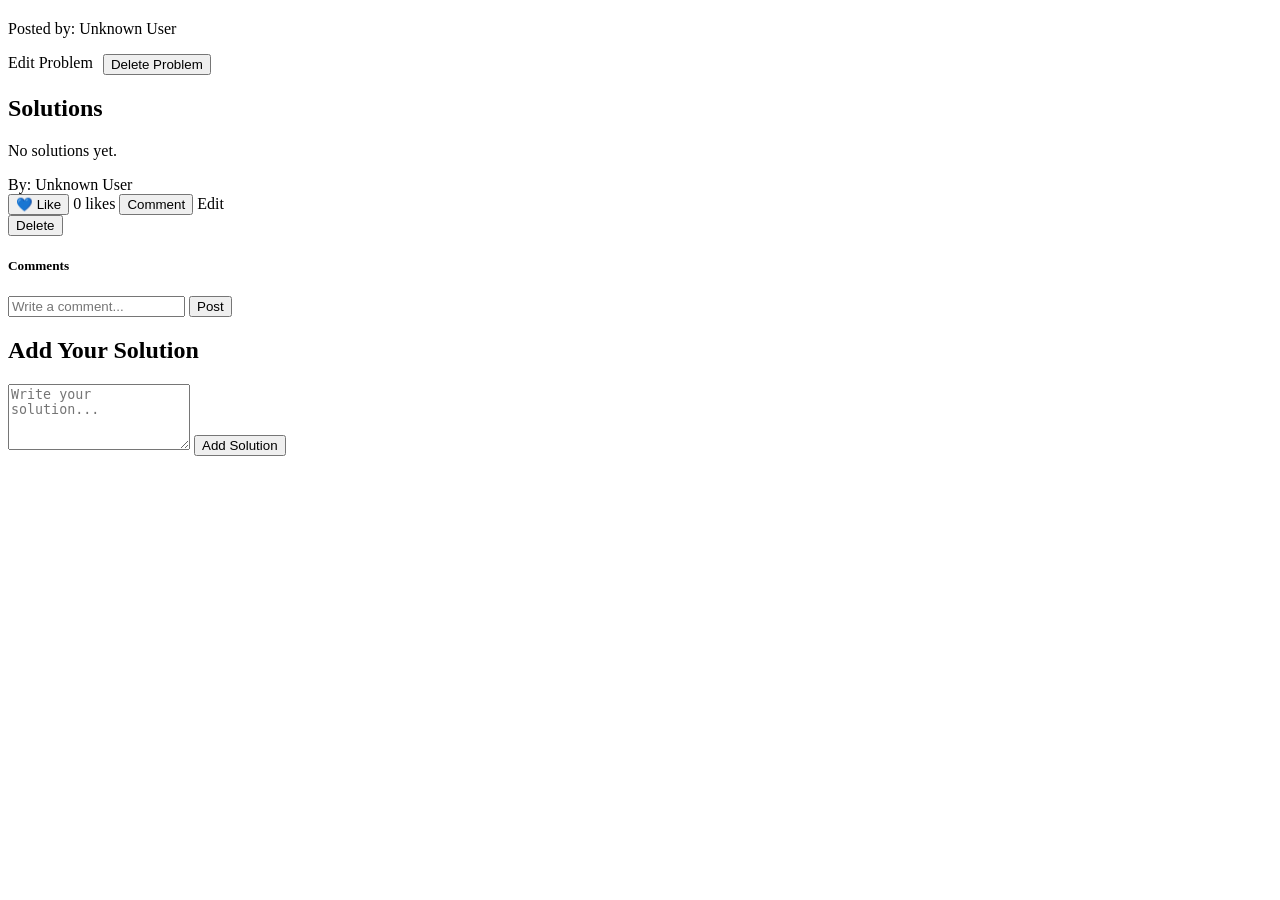
==== src/main/resources/templates/problem-details.html @ 5e443dd5 "Initial commit - ConnectHub" ====
<!DOCTYPE html>
<html xmlns:th="http://www.thymeleaf.org">
<head>
    <title>Problem Details - ConnectHub</title>
    <link rel="stylesheet" th:href="@{/css/style.css}">
</head>
<body>

<div th:replace="~{fragments/navbar :: navbar}"></div>

<div th:if="${successMessage}" class="toast-msg">
    <span th:text="${successMessage}"></span>
</div>

<div class="page-wrapper">
    <div class="main-container">

        <section class="problem-card card" th:id="'problem-' + ${problemData.id}">
            <div class="problem-header">
                <h2 th:text="${problemData.title}"></h2>
                <p class="problem-description" th:text="${problemData.description}"></p>

                <p class="meta">
                    Posted by:
                    <span th:if="${problemData.user != null}">
                        <a th:href="@{'/profile/' + ${problemData.user.username}}" th:text="${problemData.user.username}"></a>
                    </span>
                    <span th:if="${problemData.user == null}">Unknown User</span>
                </p>

                <p class="meta" th:text="${problemData.createdAt}"></p>

                <div th:if="${problemData.user != null and currentUsername == problemData.user.username}"
                     style="margin-top:16px; display:flex; gap:10px; flex-wrap:wrap;">
                    <a th:href="@{'/problem/' + ${problemData.id} + '/edit'}" class="primary-link-btn">
                        Edit Problem
                    </a>

                    <form th:action="@{'/problem/' + ${problemData.id} + '/delete'}" method="post">
                        <button type="submit"
                                class="secondary-btn"
                                onclick="return confirm('Delete this problem permanently?')">
                            Delete Problem
                        </button>
                    </form>
                </div>
            </div>
        </section>

        <section class="card">
            <div class="section-header">
                <h2>Solutions</h2>
            </div>

            <div th:if="${solutions == null or #lists.isEmpty(solutions)}" class="empty-state">
                <p>No solutions yet.</p>
            </div>

            <div class="solution-card"
                 th:each="solution : ${solutions}"
                 th:id="'solution-' + ${solution.id}">

                <div class="solution-content">
                    <p th:text="${solution.content}"></p>
                </div>

                <div class="solution-meta">
                    By:
                    <span th:if="${solution.user != null}">
                        <a th:href="@{'/profile/' + ${solution.user.username}}" th:text="${solution.user.username}"></a>
                    </span>
                    <span th:if="${solution.user == null}">Unknown User</span>
                </div>

                <div class="solution-actions">
                    <button type="button"
                            class="like-btn ajax-like-btn"
                            th:attr="data-solution-id=${solution.id}">
                        💙 Like
                    </button>

                    <span class="like-count"
                          th:id="'like-count-' + ${solution.id}">
    0 likes
</span>

                    <button type="button"
                            class="secondary-btn toggle-comments-btn"
                            th:attr="data-target='comments-box-' + ${solution.id}">
                        Comment
                    </button>

                    <a th:if="${solution.user != null and currentUsername == solution.user.username}"
                       th:href="@{'/solution/' + ${solution.id} + '/edit'}"
                       class="primary-link-btn">
                        Edit
                    </a>

                    <form th:if="${solution.user != null and currentUsername == solution.user.username}"
                          th:action="@{'/solution/' + ${solution.id} + '/delete'}"
                          method="post">
                        <button type="submit"
                                class="secondary-btn"
                                onclick="return confirm('Delete this solution permanently?')">
                            Delete
                        </button>
                    </form>
                </div>

                <div class="comments-section hidden-comments"
                     th:id="'comments-box-' + ${solution.id}">
                    <h5>Comments</h5>

                    <div class="comments-list" th:id="'comments-list-' + ${solution.id}">
                    </div>

                    <form action="javascript:void(0);"
                          class="comment-form ajax-comment-form"
                          th:attr="data-solution-id=${solution.id}">
                        <input type="text"
                               name="content"
                               placeholder="Write a comment..."
                               required>
                        <button type="submit" class="primary-btn">Post</button>
                    </form>
                </div>
            </div>
        </section>

        <section class="card">
            <div class="section-header">
                <h2>Add Your Solution</h2>
            </div>

            <form action="javascript:void(0);"
                  class="solution-form ajax-solution-form"
                  th:attr="data-problem-id=${problemData.id}">
                <textarea name="content" rows="4" placeholder="Write your solution..." required></textarea>
                <button type="submit" class="primary-btn">Add Solution</button>
            </form>
        </section>

    </div>
</div>

<script>
    document.addEventListener("DOMContentLoaded", function () {

        function escapeHtml(text) {
            const div = document.createElement("div");
            div.textContent = text;
            return div.innerHTML;
        }

        function showToast(message) {
            const oldToast = document.querySelector(".toast-msg.dynamic-toast");
            if (oldToast) oldToast.remove();

            const toast = document.createElement("div");
            toast.className = "toast-msg dynamic-toast";
            toast.innerHTML = `<span>${escapeHtml(message)}</span>`;
            document.body.appendChild(toast);

            setTimeout(() => {
                toast.remove();
            }, 3500);
        }

        function attachToggleHandler(button) {
            if (!button) return;

            button.addEventListener("click", function () {
                const targetId = this.dataset.target;
                const commentsBox = document.getElementById(targetId);

                if (commentsBox) {
                    commentsBox.classList.toggle("show-comments");

                    if (commentsBox.classList.contains("show-comments")) {
                        const input = commentsBox.querySelector("input[name='content']");
                        if (input) input.focus();
                    }
                }
            });
        }

        function attachLikeHandler(button) {
            if (!button) return;

            button.addEventListener("click", async function () {
                const solutionId = this.dataset.solutionId;

                try {
                    const response = await fetch(`/api/solution/${solutionId}/like`, {
                        method: "POST",
                        headers: {
                            "X-Requested-With": "XMLHttpRequest"
                        }
                    });

                    if (!response.ok) throw new Error("Like request failed");

                    const data = await response.json();
                    const likeCountElement = document.getElementById(`like-count-${solutionId}`);

                    if (likeCountElement) {
                        likeCountElement.textContent = `${data.likeCount} likes`;
                    }

                    this.textContent = data.liked ? "💙 Liked" : "💙 Like";
                } catch (error) {
                    console.error(error);
                    alert("Something went wrong while liking the solution.");
                }
            });
        }

        function attachCommentHandler(form) {
            if (!form) return;

            form.addEventListener("submit", async function (e) {
                e.preventDefault();

                const solutionId = this.dataset.solutionId;
                const input = this.querySelector('input[name="content"]');
                const content = input.value.trim();

                if (!content) return;

                try {
                    const formData = new URLSearchParams();
                    formData.append("content", content);

                    const response = await fetch(`/api/solution/${solutionId}/comment`, {
                        method: "POST",
                        headers: {
                            "Content-Type": "application/x-www-form-urlencoded",
                            "X-Requested-With": "XMLHttpRequest"
                        },
                        body: formData.toString()
                    });

                    if (!response.ok) throw new Error("Comment request failed");

                    const data = await response.json();
                    const commentsList = document.getElementById(`comments-list-${solutionId}`);
                    const commentsBox = document.getElementById(`comments-box-${solutionId}`);

                    if (commentsList) {
                        const commentItem = document.createElement("div");
                        commentItem.className = "comment-item";
                        commentItem.innerHTML = `
                            <span class="comment-user">${escapeHtml(data.username)}</span>
                            <span class="comment-text">${escapeHtml(data.content)}</span>
                        `;
                        commentsList.appendChild(commentItem);
                    }

                    if (commentsBox) {
                        commentsBox.classList.add("show-comments");
                    }

                    input.value = "";
                    showToast("Comment added successfully!");
                } catch (error) {
                    console.error(error);
                    alert("Something went wrong while adding the comment.");
                }
            });
        }

        function attachSolutionHandler(form) {
            if (!form) return;

            form.addEventListener("submit", async function (e) {
                e.preventDefault();

                const problemId = this.dataset.problemId;
                const textarea = this.querySelector('textarea[name="content"]');
                const content = textarea.value.trim();

                if (!content) return;

                try {
                    const formData = new URLSearchParams();
                    formData.append("content", content);

                    const response = await fetch(`/api/problem/${problemId}/solution/add`, {
                        method: "POST",
                        headers: {
                            "Content-Type": "application/x-www-form-urlencoded",
                            "X-Requested-With": "XMLHttpRequest"
                        },
                        body: formData.toString()
                    });

                    if (!response.ok) throw new Error("Add solution failed");

                    const data = await response.json();
                    const solutionsSection = document.querySelector(".main-container .card:nth-of-type(2)");
                    const emptyState = solutionsSection ? solutionsSection.querySelector(".empty-state") : null;

                    if (emptyState) {
                        emptyState.remove();
                    }

                    const newCard = document.createElement("div");
                    newCard.className = "solution-card";
                    newCard.id = `solution-${data.solutionId}`;
                    newCard.innerHTML = `
                        <div class="solution-content">
                            <p>${escapeHtml(data.content)}</p>
                        </div>

                        <div class="solution-meta">
                            By:
                            <span>
                                <a href="/profile/${encodeURIComponent(data.username)}">${escapeHtml(data.username)}</a>
                            </span>
                        </div>

                        <div class="solution-actions">
                            <button type="button"
                                    class="like-btn ajax-like-btn"
                                    data-solution-id="${data.solutionId}">
                                💙 Like
                            </button>

                            <span class="like-count" id="like-count-${data.solutionId}">0 likes</span>

                            <button type="button"
                                    class="secondary-btn toggle-comments-btn"
                                    data-target="comments-box-${data.solutionId}">
                                Comment
                            </button>
                        </div>

                        <div class="comments-section hidden-comments" id="comments-box-${data.solutionId}">
                            <h5>Comments</h5>
                            <div class="comments-list" id="comments-list-${data.solutionId}"></div>

                            <form action="javascript:void(0);"
                                  class="comment-form ajax-comment-form"
                                  data-solution-id="${data.solutionId}">
                                <input type="text" name="content" placeholder="Write a comment..." required>
                                <button type="submit" class="primary-btn">Post</button>
                            </form>
                        </div>
                    `;

                    if (solutionsSection) {
                        solutionsSection.appendChild(newCard);
                    }

                    attachLikeHandler(newCard.querySelector(".ajax-like-btn"));
                    attachToggleHandler(newCard.querySelector(".toggle-comments-btn"));
                    attachCommentHandler(newCard.querySelector(".ajax-comment-form"));

                    textarea.value = "";
                    showToast("Solution added successfully!");
                } catch (error) {
                    console.error(error);
                    alert("Something went wrong while adding the solution.");
                }
            });
        }

        document.querySelectorAll(".ajax-like-btn").forEach(attachLikeHandler);
        document.querySelectorAll(".toggle-comments-btn").forEach(attachToggleHandler);
        document.querySelectorAll(".ajax-comment-form").forEach(attachCommentHandler);
        document.querySelectorAll(".ajax-solution-form").forEach(attachSolutionHandler);

    });
</script>

</body>
</html>
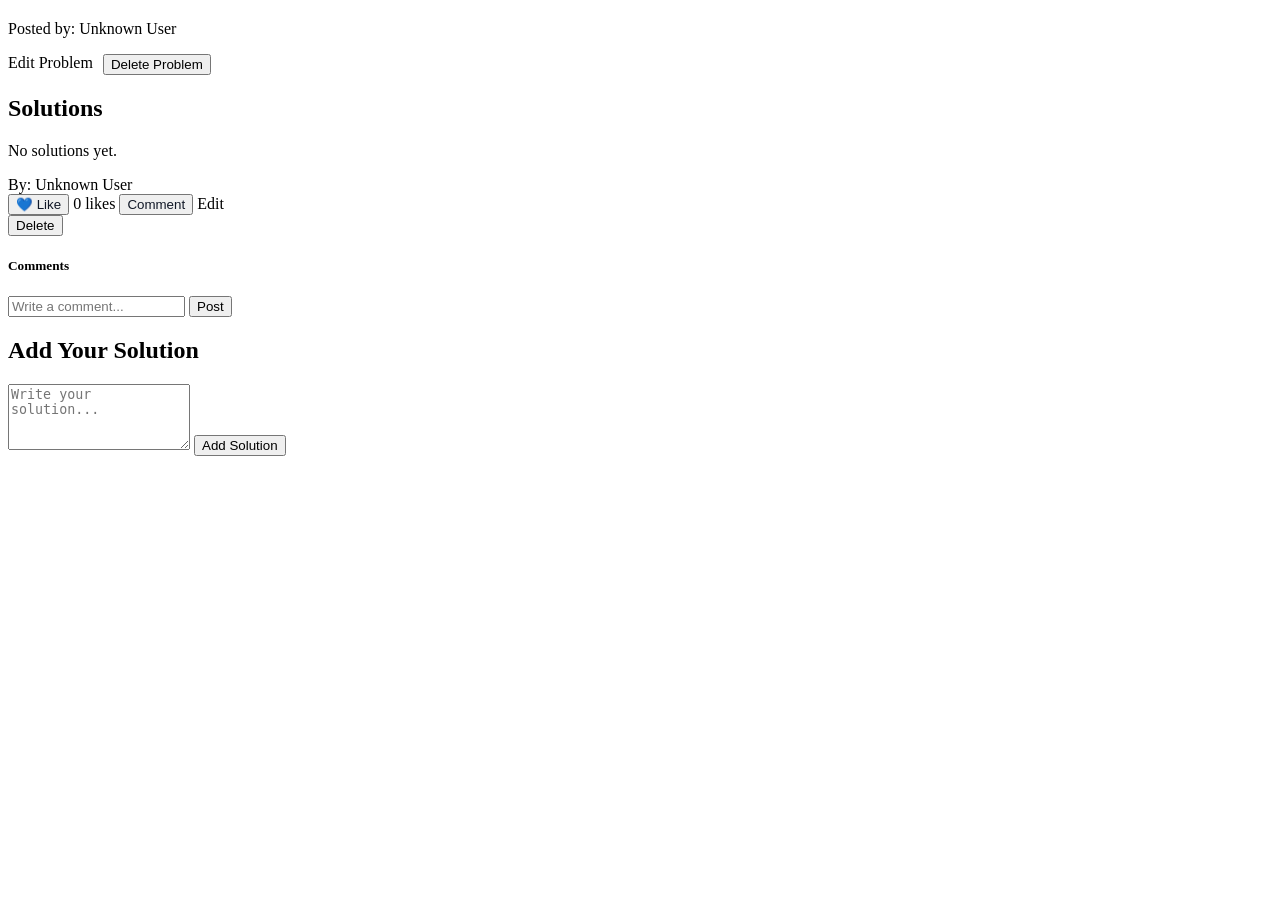
==== commit 6d1bd57d: "Fix problem details solution UI and false popup" ====
--- a/src/main/resources/templates/problem-details.html
+++ b/src/main/resources/templates/problem-details.html
@@ -23,7 +23,8 @@
                 <p class="meta">
                     Posted by:
                     <span th:if="${problemData.user != null}">
-                        <a th:href="@{'/profile/' + ${problemData.user.username}}" th:text="${problemData.user.username}"></a>
+                        <a th:href="@{'/profile/' + ${problemData.user.username}}"
+                           th:text="${problemData.user.username}"></a>
                     </span>
                     <span th:if="${problemData.user == null}">Unknown User</span>
                 </p>
@@ -47,7 +48,7 @@
             </div>
         </section>
 
-        <section class="card">
+        <section class="card" id="solutions-section">
             <div class="section-header">
                 <h2>Solutions</h2>
             </div>
@@ -61,13 +62,14 @@
                  th:id="'solution-' + ${solution.id}">
 
                 <div class="solution-content">
-                    <p th:text="${solution.content}"></p>
+                    <p th:text="${solution.content}" style="color:#111827;"></p>
                 </div>
 
                 <div class="solution-meta">
                     By:
                     <span th:if="${solution.user != null}">
-                        <a th:href="@{'/profile/' + ${solution.user.username}}" th:text="${solution.user.username}"></a>
+                        <a th:href="@{'/profile/' + ${solution.user.username}}"
+                           th:text="${solution.user.username}"></a>
                     </span>
                     <span th:if="${solution.user == null}">Unknown User</span>
                 </div>
@@ -75,18 +77,20 @@
                 <div class="solution-actions">
                     <button type="button"
                             class="like-btn ajax-like-btn"
-                            th:attr="data-solution-id=${solution.id}">
+                            th:attr="data-solution-id=${solution.id}"
+                            style="color:#111827;">
                         💙 Like
                     </button>
 
                     <span class="like-count"
                           th:id="'like-count-' + ${solution.id}">
-    0 likes
-</span>
+                        0 likes
+                    </span>
 
                     <button type="button"
                             class="secondary-btn toggle-comments-btn"
-                            th:attr="data-target='comments-box-' + ${solution.id}">
+                            th:attr="data-target='comments-box-' + ${solution.id}"
+                            style="color:#111827;">
                         Comment
                     </button>
 
@@ -297,7 +301,7 @@
                     if (!response.ok) throw new Error("Add solution failed");
 
                     const data = await response.json();
-                    const solutionsSection = document.querySelector(".main-container .card:nth-of-type(2)");
+                    const solutionsSection = document.getElementById("solutions-section");
                     const emptyState = solutionsSection ? solutionsSection.querySelector(".empty-state") : null;
 
                     if (emptyState) {
@@ -309,7 +313,7 @@
                     newCard.id = `solution-${data.solutionId}`;
                     newCard.innerHTML = `
                         <div class="solution-content">
-                            <p>${escapeHtml(data.content)}</p>
+                            <p style="color:#111827;">${escapeHtml(data.content)}</p>
                         </div>
 
                         <div class="solution-meta">
@@ -322,7 +326,8 @@
                         <div class="solution-actions">
                             <button type="button"
                                     class="like-btn ajax-like-btn"
-                                    data-solution-id="${data.solutionId}">
+                                    data-solution-id="${data.solutionId}"
+                                    style="color:#111827;">
                                 💙 Like
                             </button>
 
@@ -330,7 +335,8 @@
 
                             <button type="button"
                                     class="secondary-btn toggle-comments-btn"
-                                    data-target="comments-box-${data.solutionId}">
+                                    data-target="comments-box-${data.solutionId}"
+                                    style="color:#111827;">
                                 Comment
                             </button>
                         </div>
@@ -350,17 +356,17 @@
 
                     if (solutionsSection) {
                         solutionsSection.appendChild(newCard);
-                    }
-
-                    attachLikeHandler(newCard.querySelector(".ajax-like-btn"));
-                    attachToggleHandler(newCard.querySelector(".toggle-comments-btn"));
-                    attachCommentHandler(newCard.querySelector(".ajax-comment-form"));
+
+                        attachLikeHandler(newCard.querySelector(".ajax-like-btn"));
+                        attachToggleHandler(newCard.querySelector(".toggle-comments-btn"));
+                        attachCommentHandler(newCard.querySelector(".ajax-comment-form"));
+                    }
 
                     textarea.value = "";
                     showToast("Solution added successfully!");
                 } catch (error) {
                     console.error(error);
-                    alert("Something went wrong while adding the solution.");
+                    location.reload();
                 }
             });
         }
